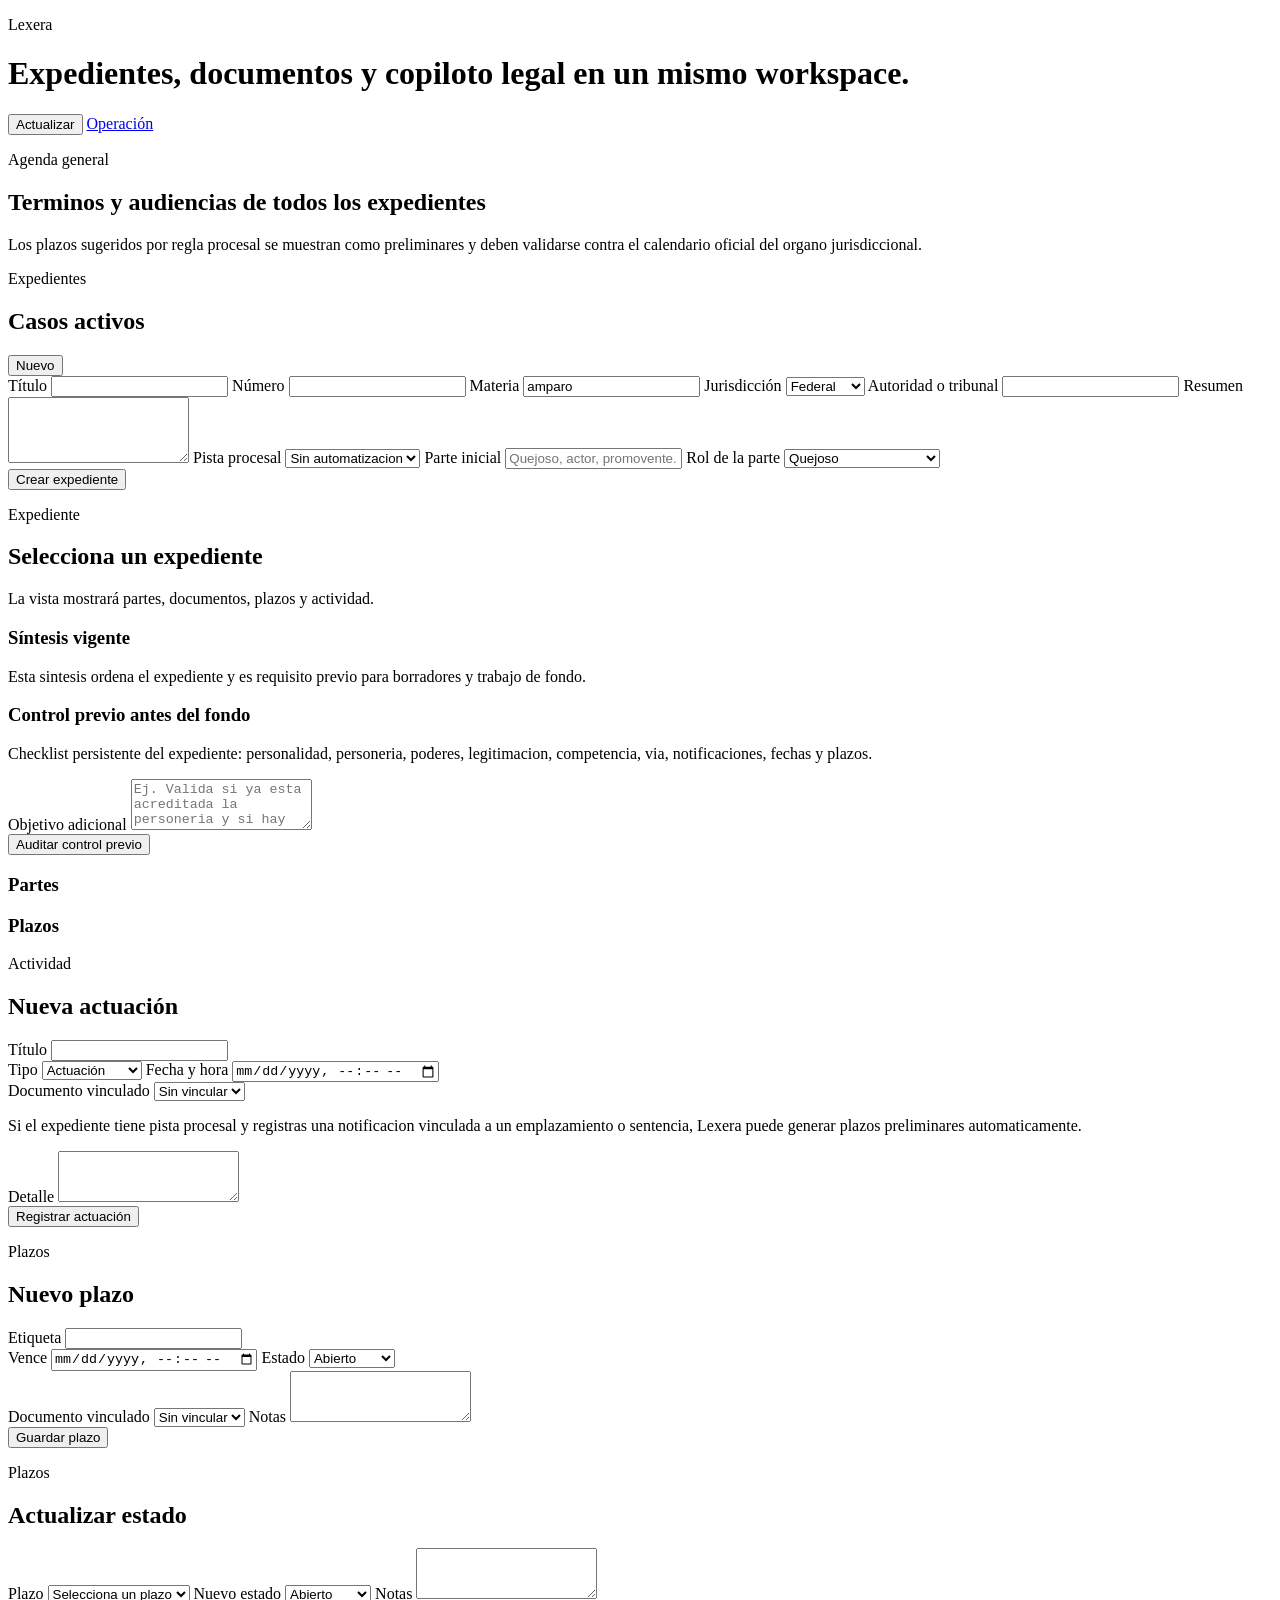
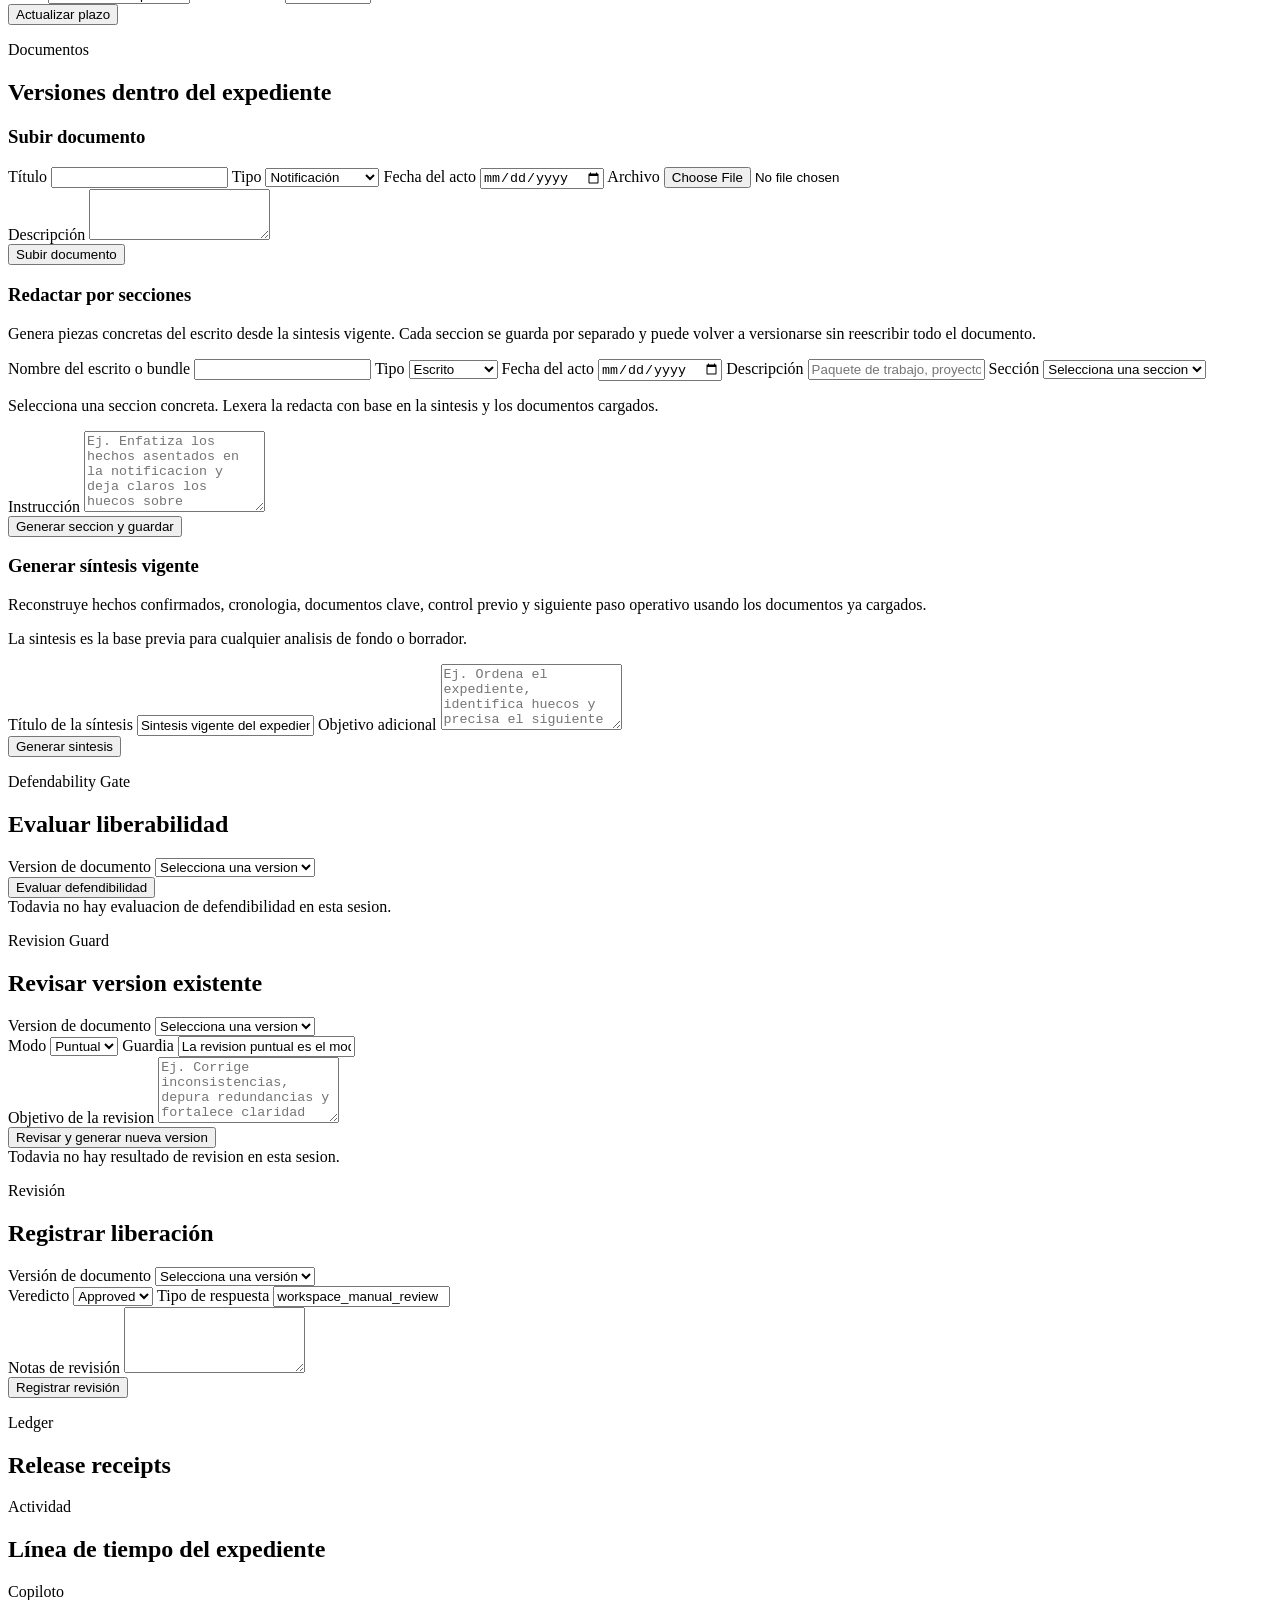
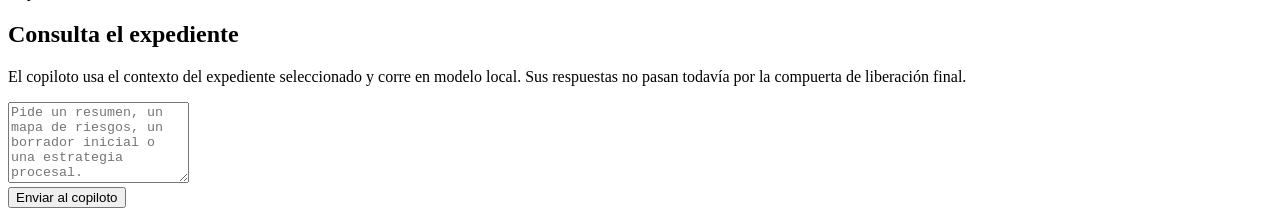
==== ops/workspace/index.html @ 999ca0c4 "feat: add Lexera operator console and workspace" ====
<!DOCTYPE html>
<html lang="es">
  <head>
    <meta charset="utf-8" />
    <meta name="viewport" content="width=device-width, initial-scale=1" />
    <title>Lexera</title>
    <link rel="stylesheet" href="/styles.css" />
  </head>
  <body>
    <div class="scene">
      <div class="scene-glow scene-glow-a"></div>
      <div class="scene-glow scene-glow-b"></div>
      <div class="scene-grid"></div>
    </div>

    <main class="workspace-shell">
      <header class="topbar">
        <div>
          <p class="eyebrow">Lexera</p>
          <h1>Expedientes, documentos y copiloto legal en un mismo workspace.</h1>
        </div>
        <div class="topbar-actions">
          <button id="refreshWorkspaceButton" class="ghost-button" type="button">Actualizar</button>
          <a class="ghost-link" href="/ops/" target="_blank" rel="noreferrer">Operación</a>
        </div>
      </header>

      <section class="status-strip" id="statusStrip"></section>

      <section class="panel agenda-panel">
        <div class="panel-header">
          <div>
            <p class="eyebrow">Agenda general</p>
            <h2>Terminos y audiencias de todos los expedientes</h2>
          </div>
        </div>
        <p class="subtle-copy">
          Los plazos sugeridos por regla procesal se muestran como preliminares y deben validarse contra el calendario oficial
          del organo jurisdiccional.
        </p>
        <div id="agendaList" class="list-stack"></div>
      </section>

      <section class="workspace-grid">
        <aside class="sidebar panel">
          <div class="panel-header">
            <div>
              <p class="eyebrow">Expedientes</p>
              <h2>Casos activos</h2>
            </div>
            <button id="toggleExpedienteFormButton" class="primary-button" type="button">Nuevo</button>
          </div>

          <form id="expedienteForm" class="stack-form hidden">
            <label>
              <span>Título</span>
              <input name="title" type="text" required />
            </label>
            <label>
              <span>Número</span>
              <input name="expediente_number" type="text" />
            </label>
            <label>
              <span>Materia</span>
              <input name="matter_type" type="text" value="amparo" required />
            </label>
            <label>
              <span>Jurisdicción</span>
              <select name="jurisdiction_level">
                <option value="federal">Federal</option>
                <option value="estatal">Estatal</option>
                <option value="municipal">Municipal</option>
              </select>
            </label>
            <label>
              <span>Autoridad o tribunal</span>
              <input name="court_or_authority" type="text" />
            </label>
            <label>
              <span>Resumen</span>
              <textarea name="summary" rows="4"></textarea>
            </label>
            <label>
              <span>Pista procesal</span>
              <select name="procedure_track" id="procedureTrackSelect">
                <option value="">Sin automatizacion</option>
              </select>
            </label>
            <label>
              <span>Parte inicial</span>
              <input name="party_display_name" type="text" placeholder="Quejoso, actor, promovente..." />
            </label>
            <label>
              <span>Rol de la parte</span>
              <select name="party_role">
                <option value="quejoso">Quejoso</option>
                <option value="actor">Actor</option>
                <option value="demandado">Demandado</option>
                <option value="autoridad_responsable">Autoridad responsable</option>
                <option value="tercero">Tercero</option>
                <option value="apoderado">Apoderado</option>
                <option value="other">Otro</option>
              </select>
            </label>
            <div class="form-actions">
              <button class="primary-button" type="submit">Crear expediente</button>
            </div>
          </form>

          <div id="expedienteList" class="expediente-list"></div>
        </aside>

        <section class="main-column">
          <article class="panel expediente-panel">
            <div class="panel-header">
              <div>
                <p class="eyebrow">Expediente</p>
                <h2 id="expedienteTitle">Selecciona un expediente</h2>
                <p id="expedienteMeta" class="subtle-copy">La vista mostrará partes, documentos, plazos y actividad.</p>
              </div>
            </div>

            <div id="expedienteSummaryCards" class="summary-grid"></div>

            <div class="subpanel synthesis-panel">
              <div class="subpanel-header">
                <h3>Síntesis vigente</h3>
              </div>
              <p class="subtle-copy">
                Esta sintesis ordena el expediente y es requisito previo para borradores y trabajo de fondo.
              </p>
              <div id="synthesisSummary" class="synthesis-summary"></div>
              <div id="synthesisContent" class="synthesis-content"></div>
            </div>

            <div class="subpanel checklist-panel">
              <div class="subpanel-header">
                <h3>Control previo antes del fondo</h3>
              </div>
              <p class="subtle-copy">
                Checklist persistente del expediente: personalidad, personeria, poderes, legitimacion, competencia, via,
                notificaciones, fechas y plazos.
              </p>
              <form id="preflightChecklistForm" class="stack-form">
                <label>
                  <span>Objetivo adicional</span>
                  <textarea
                    name="objective"
                    rows="3"
                    placeholder="Ej. Valida si ya esta acreditada la personeria y si hay riesgo de preclusion."
                  ></textarea>
                </label>
                <div class="form-actions">
                  <button class="primary-button" type="submit">Auditar control previo</button>
                </div>
              </form>
              <div id="preflightChecklistSummary" class="checklist-summary"></div>
              <div id="preflightChecklistList" class="checklist-grid"></div>
            </div>

            <div class="two-column-section">
              <div class="subpanel">
                <div class="subpanel-header">
                  <h3>Partes</h3>
                </div>
                <div id="partyList" class="list-stack compact"></div>
              </div>
              <div class="subpanel">
                <div class="subpanel-header">
                  <h3>Plazos</h3>
                </div>
                <div id="deadlineList" class="list-stack compact"></div>
              </div>
            </div>
          </article>

          <section class="operations-grid">
            <article class="panel">
              <div class="panel-header">
                <div>
                  <p class="eyebrow">Actividad</p>
                  <h2>Nueva actuación</h2>
                </div>
              </div>
              <form id="eventForm" class="stack-form">
                <label>
                  <span>Título</span>
                  <input name="title" type="text" required />
                </label>
                <div class="form-grid">
                  <label>
                    <span>Tipo</span>
                    <select name="event_type">
                      <option value="actuacion">Actuación</option>
                      <option value="notificacion">Notificación</option>
                      <option value="audiencia">Audiencia</option>
                      <option value="presentacion">Presentación</option>
                      <option value="resolucion">Resolución</option>
                      <option value="other">Otro</option>
                    </select>
                  </label>
                  <label>
                    <span>Fecha y hora</span>
                    <input name="event_date" type="datetime-local" required />
                  </label>
                </div>
                <label>
                  <span>Documento vinculado</span>
                  <select name="document_id" class="document-select">
                    <option value="">Sin vincular</option>
                  </select>
                </label>
                <p class="form-hint">
                  Si el expediente tiene pista procesal y registras una notificacion vinculada a un emplazamiento o sentencia,
                  Lexera puede generar plazos preliminares automaticamente.
                </p>
                <label>
                  <span>Detalle</span>
                  <textarea name="description" rows="3"></textarea>
                </label>
                <div class="form-actions">
                  <button class="primary-button" type="submit">Registrar actuación</button>
                </div>
              </form>
            </article>

            <article class="panel">
              <div class="panel-header">
                <div>
                  <p class="eyebrow">Plazos</p>
                  <h2>Nuevo plazo</h2>
                </div>
              </div>
              <form id="deadlineForm" class="stack-form">
                <label>
                  <span>Etiqueta</span>
                  <input name="label" type="text" required />
                </label>
                <div class="form-grid">
                  <label>
                    <span>Vence</span>
                    <input name="due_at" type="datetime-local" required />
                  </label>
                  <label>
                    <span>Estado</span>
                    <select name="status">
                      <option value="open">Abierto</option>
                      <option value="satisfied">Cumplido</option>
                      <option value="missed">Vencido</option>
                      <option value="cancelled">Cancelado</option>
                    </select>
                  </label>
                </div>
                <label>
                  <span>Documento vinculado</span>
                  <select name="document_id" class="document-select">
                    <option value="">Sin vincular</option>
                  </select>
                </label>
                <label>
                  <span>Notas</span>
                  <textarea name="notes" rows="3"></textarea>
                </label>
                <div class="form-actions">
                  <button class="primary-button" type="submit">Guardar plazo</button>
                </div>
              </form>
            </article>

            <article class="panel">
              <div class="panel-header">
                <div>
                  <p class="eyebrow">Plazos</p>
                  <h2>Actualizar estado</h2>
                </div>
              </div>
              <form id="deadlineUpdateForm" class="stack-form">
                <label>
                  <span>Plazo</span>
                  <select name="deadline_id" id="deadlineUpdateSelect">
                    <option value="">Selecciona un plazo</option>
                  </select>
                </label>
                <label>
                  <span>Nuevo estado</span>
                  <select name="status">
                    <option value="open">Abierto</option>
                    <option value="satisfied">Cumplido</option>
                    <option value="missed">Vencido</option>
                    <option value="cancelled">Cancelado</option>
                  </select>
                </label>
                <label>
                  <span>Notas</span>
                  <textarea name="notes" rows="3"></textarea>
                </label>
                <div class="form-actions">
                  <button class="primary-button" type="submit">Actualizar plazo</button>
                </div>
              </form>
            </article>
          </section>

          <article class="panel documents-panel">
            <div class="panel-header">
              <div>
                <p class="eyebrow">Documentos</p>
                <h2>Versiones dentro del expediente</h2>
              </div>
            </div>

            <div class="two-column-section">
              <form id="documentForm" class="stack-form document-form subpanel">
                <div class="subpanel-header">
                  <h3>Subir documento</h3>
                </div>
                <div class="form-grid">
                  <label>
                    <span>Título</span>
                    <input name="title" type="text" required />
                  </label>
                  <label>
                    <span>Tipo</span>
                    <select name="document_type">
                      <option value="notificacion">Notificación</option>
                      <option value="emplazamiento">Emplazamiento</option>
                      <option value="acuerdo">Acuerdo</option>
                      <option value="sentencia">Sentencia</option>
                      <option value="demanda">Demanda</option>
                      <option value="escrito">Escrito</option>
                      <option value="oficio">Oficio</option>
                      <option value="constancia">Constancia</option>
                      <option value="anexo">Anexo</option>
                      <option value="prueba">Prueba</option>
                      <option value="otro">Otro</option>
                    </select>
                  </label>
                  <label>
                    <span>Fecha del acto</span>
                    <input name="event_date" type="date" />
                  </label>
                  <label>
                    <span>Archivo</span>
                    <input name="file" type="file" required />
                  </label>
                </div>
                <label>
                  <span>Descripción</span>
                  <textarea name="description" rows="3"></textarea>
                </label>
                <div class="form-actions">
                  <button class="primary-button" type="submit">Subir documento</button>
                </div>
              </form>

              <form id="draftForm" class="stack-form subpanel">
                <div class="subpanel-header">
                  <h3>Redactar por secciones</h3>
                </div>
                <p class="subtle-copy">
                  Genera piezas concretas del escrito desde la sintesis vigente. Cada seccion se guarda por separado y
                  puede volver a versionarse sin reescribir todo el documento.
                </p>
                <div class="form-grid">
                  <label>
                    <span>Nombre del escrito o bundle</span>
                    <input name="bundle_title" type="text" required />
                  </label>
                  <label>
                    <span>Tipo</span>
                    <select name="document_type">
                      <option value="escrito">Escrito</option>
                      <option value="demanda">Demanda</option>
                      <option value="oficio">Oficio</option>
                      <option value="constancia">Constancia</option>
                      <option value="otro">Otro</option>
                    </select>
                  </label>
                  <label>
                    <span>Fecha del acto</span>
                    <input name="event_date" type="date" />
                  </label>
                  <label>
                    <span>Descripción</span>
                    <input name="description" type="text" placeholder="Paquete de trabajo, proyecto de amparo, recurso..." />
                  </label>
                  <label>
                    <span>Sección</span>
                    <select name="section_key" id="draftSectionSelect" required>
                      <option value="">Selecciona una seccion</option>
                    </select>
                  </label>
                </div>
                <p class="form-hint" id="draftSectionHelp">
                  Selecciona una seccion concreta. Lexera la redacta con base en la sintesis y los documentos cargados.
                </p>
                <label>
                  <span>Instrucción</span>
                  <textarea
                    name="prompt"
                    rows="5"
                    placeholder="Ej. Enfatiza los hechos asentados en la notificacion y deja claros los huecos sobre personeria."
                    required
                  ></textarea>
                </label>
                <div class="form-actions">
                  <button class="primary-button" type="submit">Generar seccion y guardar</button>
                </div>
              </form>

              <form id="caseAnalysisForm" class="stack-form subpanel">
                <div class="subpanel-header">
                  <h3>Generar síntesis vigente</h3>
                </div>
                <p class="subtle-copy">
                  Reconstruye hechos confirmados, cronologia, documentos clave, control previo y siguiente paso operativo
                  usando los documentos ya cargados.
                </p>
                <p class="subtle-copy">
                  La sintesis es la base previa para cualquier analisis de fondo o borrador.
                </p>
                <label>
                  <span>Título de la síntesis</span>
                  <input name="title" type="text" value="Sintesis vigente del expediente" />
                </label>
                <label>
                  <span>Objetivo adicional</span>
                  <textarea
                    name="objective"
                    rows="4"
                    placeholder="Ej. Ordena el expediente, identifica huecos y precisa el siguiente paso operativo inmediato."
                  ></textarea>
                </label>
                <div class="form-actions">
                  <button class="primary-button" type="submit">Generar sintesis</button>
                </div>
              </form>
            </div>

            <div id="documentList" class="list-stack"></div>
          </article>

          <section class="two-column-section">
            <article class="panel">
              <div class="panel-header">
                <div>
                  <p class="eyebrow">Defendability Gate</p>
                  <h2>Evaluar liberabilidad</h2>
                </div>
              </div>
              <form id="defendabilityForm" class="stack-form">
                <label>
                  <span>Version de documento</span>
                  <select name="document_version_id" id="defendabilityVersionSelect">
                    <option value="">Selecciona una version</option>
                  </select>
                </label>
                <div class="form-actions">
                  <button class="primary-button" type="submit">Evaluar defendibilidad</button>
                </div>
              </form>
              <div id="defendabilityResult" class="revision-result empty-state">
                Todavia no hay evaluacion de defendibilidad en esta sesion.
              </div>
            </article>

            <article class="panel">
              <div class="panel-header">
                <div>
                  <p class="eyebrow">Revision Guard</p>
                  <h2>Revisar version existente</h2>
                </div>
              </div>
              <form id="revisionForm" class="stack-form">
                <label>
                  <span>Version de documento</span>
                  <select name="document_version_id" id="revisionVersionSelect">
                    <option value="">Selecciona una version</option>
                  </select>
                </label>
                <div class="form-grid">
                  <label>
                    <span>Modo</span>
                    <select name="revision_mode" id="revisionModeSelect">
                      <option value="narrow">Puntual</option>
                      <option value="broad">Amplia</option>
                    </select>
                  </label>
                  <label>
                    <span>Guardia</span>
                    <input id="revisionModeHint" type="text" value="La revision puntual es el modo por defecto." readonly />
                  </label>
                </div>
                <label>
                  <span>Objetivo de la revision</span>
                  <textarea
                    name="objective"
                    rows="4"
                    placeholder="Ej. Corrige inconsistencias, depura redundancias y fortalece claridad sin reescritura total."
                    required
                  ></textarea>
                </label>
                <div class="form-actions">
                  <button class="primary-button" type="submit">Revisar y generar nueva version</button>
                </div>
              </form>
              <div id="revisionResult" class="revision-result empty-state">
                Todavia no hay resultado de revision en esta sesion.
              </div>
            </article>

            <article class="panel">
              <div class="panel-header">
                <div>
                  <p class="eyebrow">Revisión</p>
                  <h2>Registrar liberación</h2>
                </div>
              </div>
              <form id="releaseForm" class="stack-form">
                <label>
                  <span>Versión de documento</span>
                  <select name="document_version_id" id="releaseVersionSelect">
                    <option value="">Selecciona una versión</option>
                  </select>
                </label>
                <div class="form-grid">
                  <label>
                    <span>Veredicto</span>
                    <select name="verdict">
                      <option value="approved">Approved</option>
                      <option value="blocked">Blocked</option>
                      <option value="bypass">Bypass</option>
                    </select>
                  </label>
                  <label>
                    <span>Tipo de respuesta</span>
                    <input name="response_type" type="text" value="workspace_manual_review" />
                  </label>
                </div>
                <label>
                  <span>Notas de revisión</span>
                  <textarea name="notes" rows="4"></textarea>
                </label>
                <div class="form-actions">
                  <button class="primary-button" type="submit">Registrar revisión</button>
                </div>
              </form>
            </article>

            <article class="panel">
              <div class="panel-header">
                <div>
                  <p class="eyebrow">Ledger</p>
                  <h2>Release receipts</h2>
                </div>
              </div>
              <div id="releaseReceiptList" class="list-stack"></div>
            </article>
          </section>

          <article class="panel timeline-panel">
            <div class="panel-header">
              <div>
                <p class="eyebrow">Actividad</p>
                <h2>Línea de tiempo del expediente</h2>
              </div>
            </div>
            <div id="timelineList" class="timeline-list"></div>
          </article>
        </section>

        <aside class="copilot-column panel">
          <div class="panel-header">
            <div>
              <p class="eyebrow">Copiloto</p>
              <h2>Consulta el expediente</h2>
            </div>
          </div>
          <p class="subtle-copy">
            El copiloto usa el contexto del expediente seleccionado y corre en modelo local. Sus respuestas no pasan todavía
            por la compuerta de liberación final.
          </p>
          <div id="copilotMessages" class="copilot-thread"></div>
          <form id="copilotForm" class="copilot-form">
            <textarea
              id="copilotPrompt"
              name="prompt"
              rows="5"
              placeholder="Pide un resumen, un mapa de riesgos, un borrador inicial o una estrategia procesal."
              required
            ></textarea>
            <div class="form-actions">
              <button class="primary-button" type="submit">Enviar al copiloto</button>
            </div>
          </form>
        </aside>
      </section>
    </main>

    <template id="expedienteListItemTemplate">
      <button class="expediente-item" type="button">
        <span class="expediente-item-title"></span>
        <span class="expediente-item-meta"></span>
      </button>
    </template>

    <template id="summaryCardTemplate">
      <article class="summary-card">
        <span class="summary-label"></span>
        <strong class="summary-value"></strong>
        <span class="summary-note"></span>
      </article>
    </template>

    <template id="listRowTemplate">
      <article class="list-row">
        <div class="row-main">
          <strong class="row-title"></strong>
          <p class="row-detail"></p>
        </div>
        <div class="row-side">
          <span class="row-tag"></span>
          <span class="row-meta"></span>
        </div>
      </article>
    </template>

    <template id="timelineItemTemplate">
      <article class="timeline-item">
        <span class="timeline-date"></span>
        <div class="timeline-body">
          <strong class="timeline-title"></strong>
          <p class="timeline-detail"></p>
        </div>
      </article>
    </template>

    <template id="chatBubbleTemplate">
      <article class="chat-bubble">
        <span class="chat-role"></span>
        <div class="chat-content"></div>
      </article>
    </template>

    <script src="/app.js" type="module"></script>
  </body>
</html>
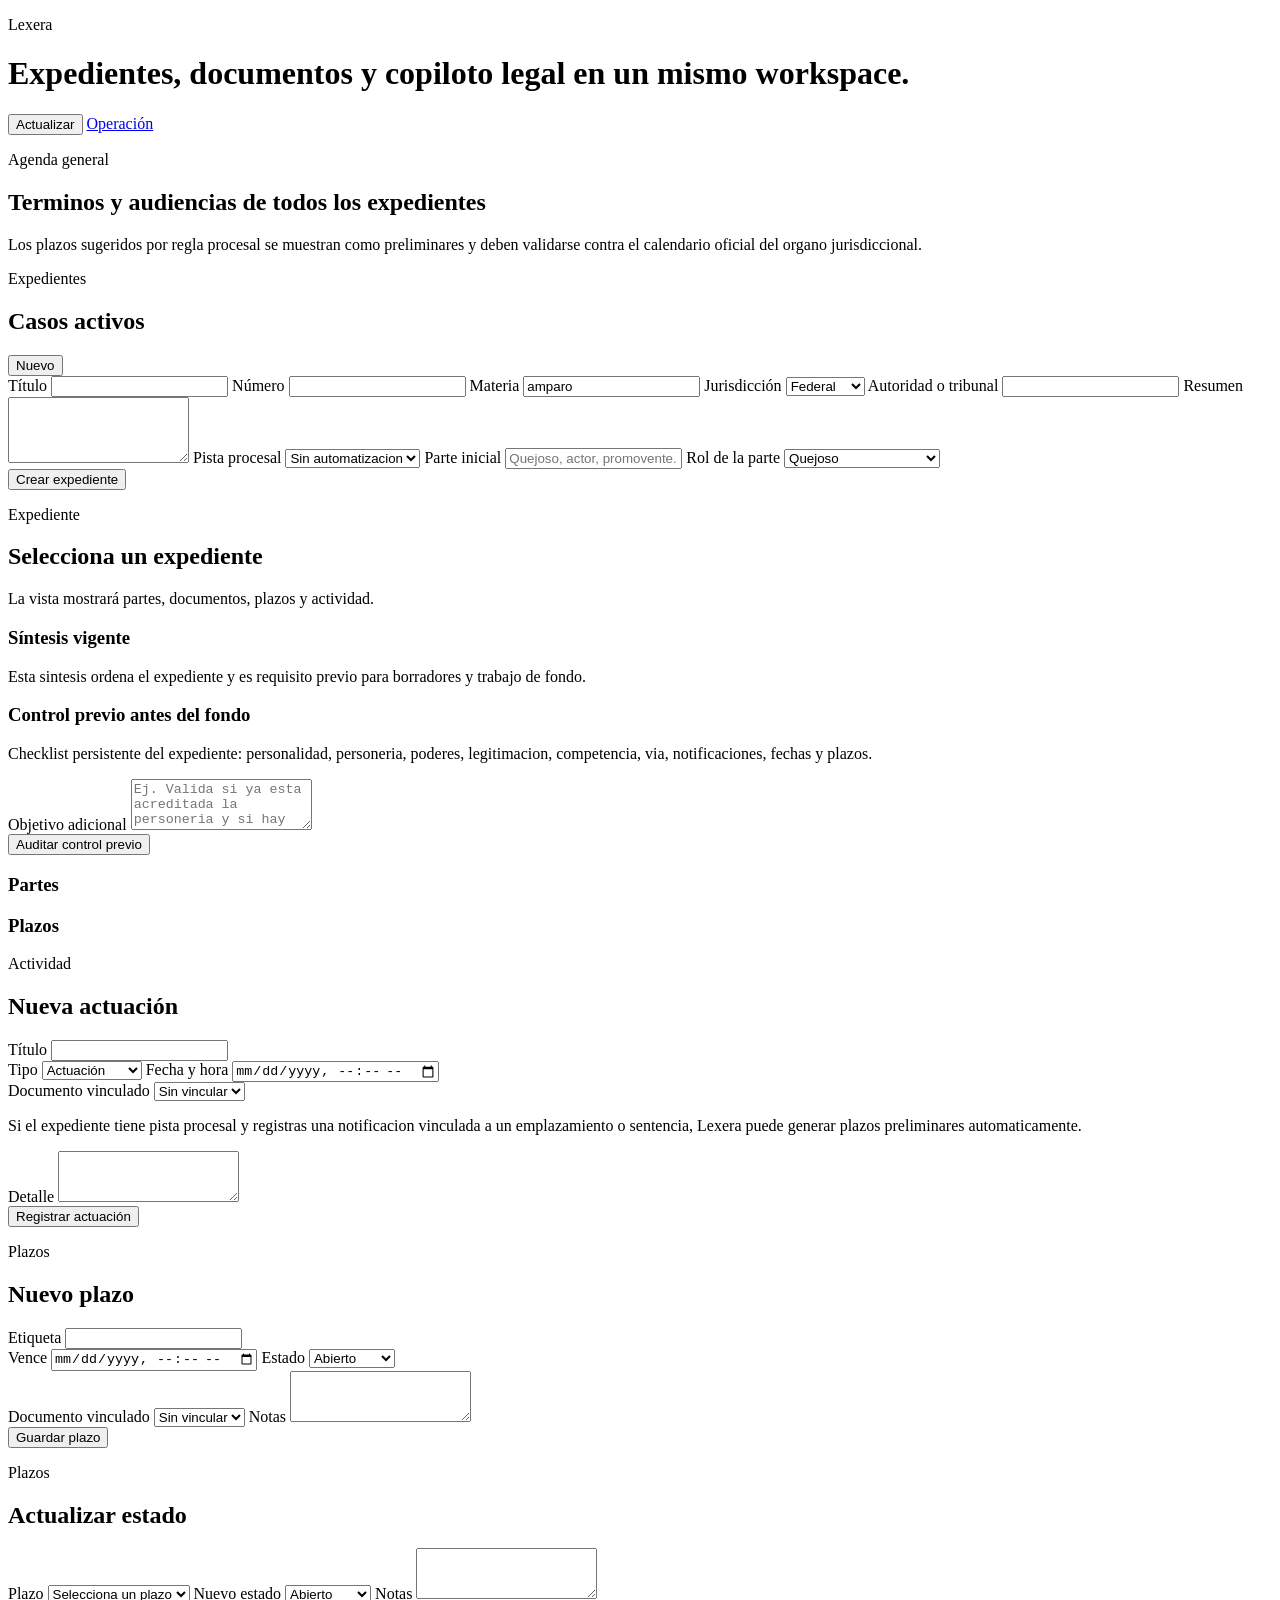
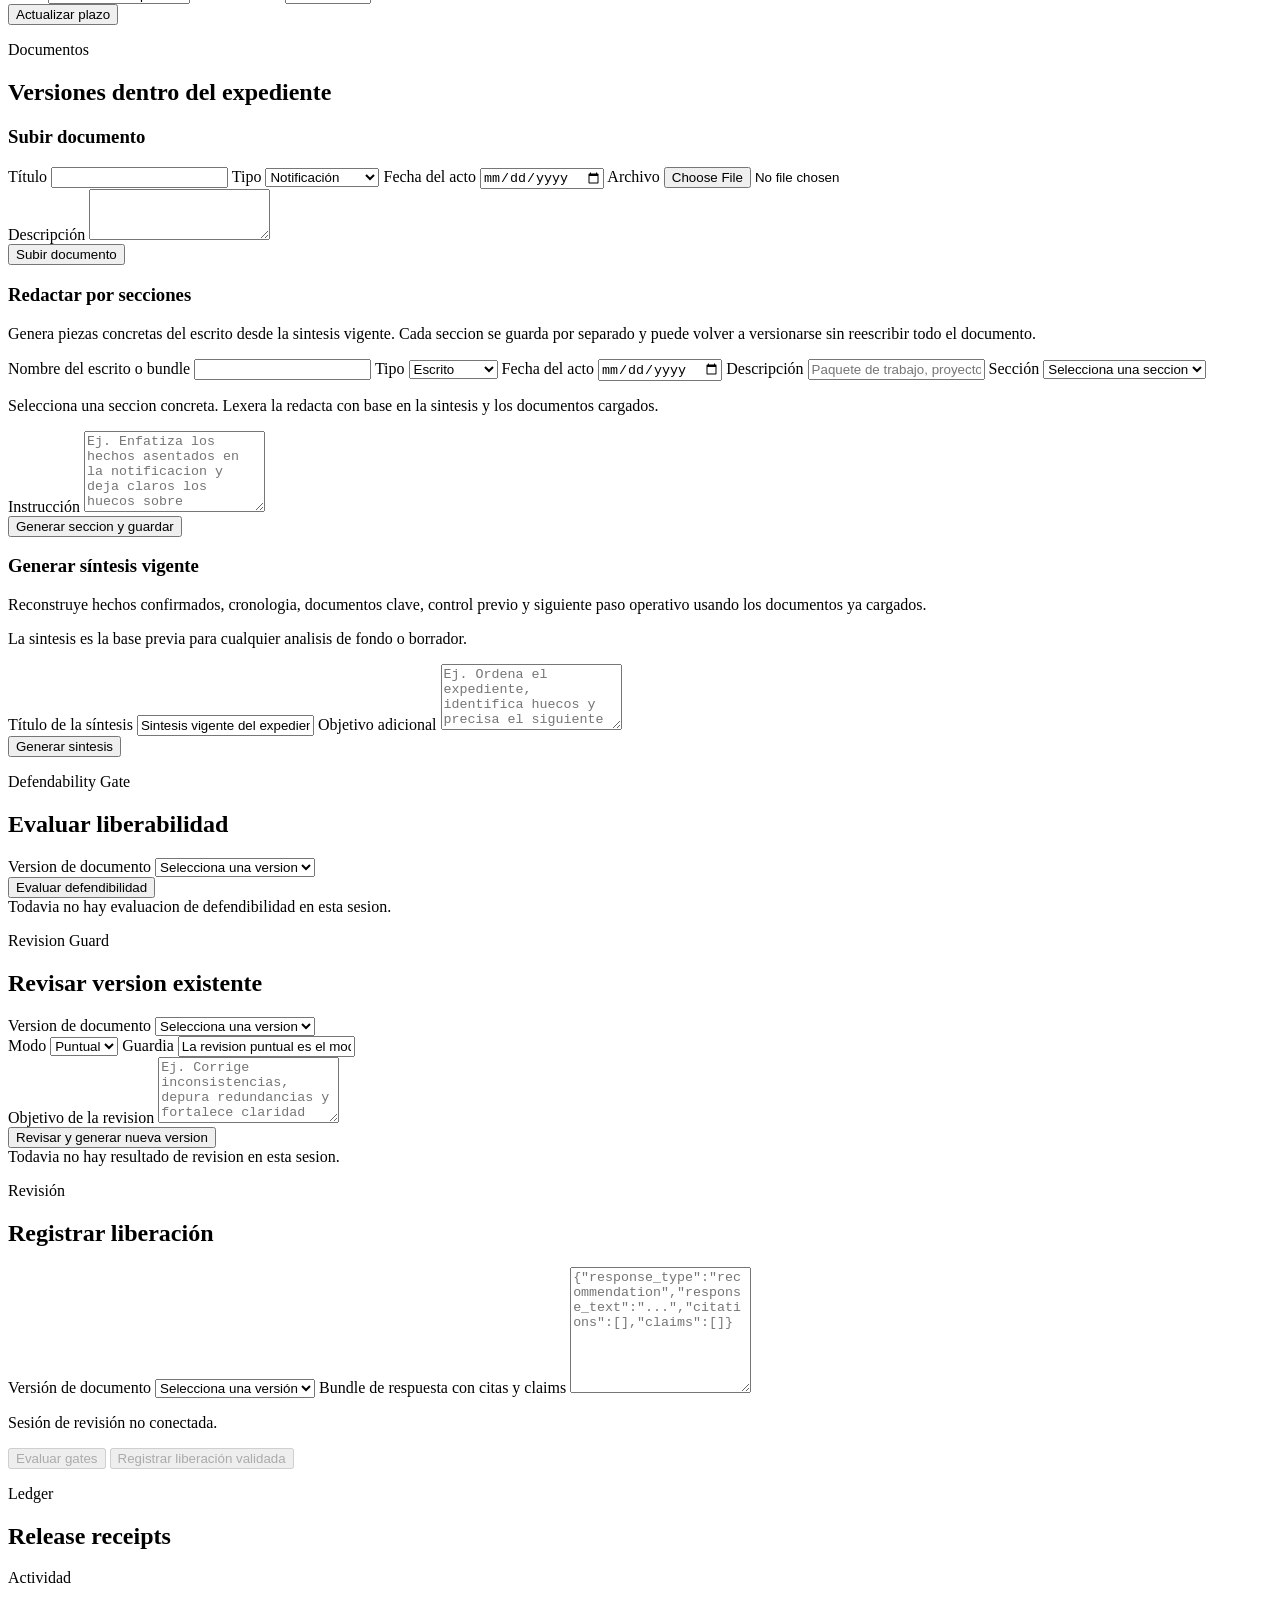
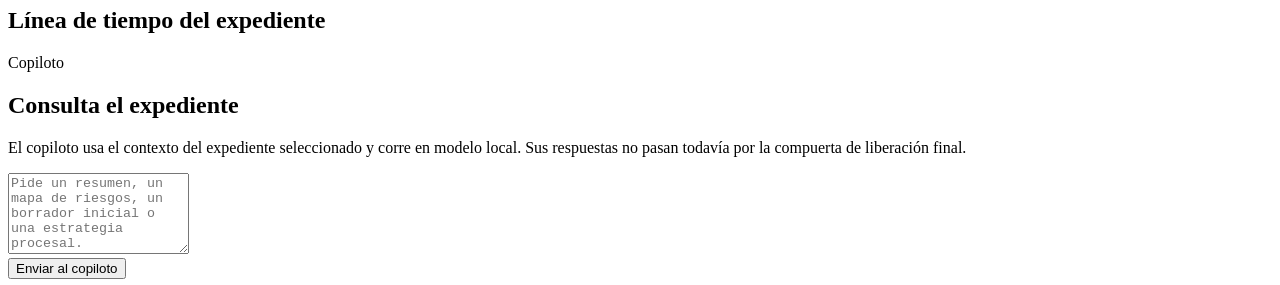
==== commit 9a8c9efd: "Enforce authenticated MCP release with persisted gate evidence" ====
--- a/ops/workspace/index.html
+++ b/ops/workspace/index.html
@@ -509,7 +509,7 @@
               </div>
             </article>
 
-            <article class="panel">
+            <article class="panel release-panel">
               <div class="panel-header">
                 <div>
                   <p class="eyebrow">Revisión</p>
@@ -523,27 +523,16 @@
                     <option value="">Selecciona una versión</option>
                   </select>
                 </label>
-                <div class="form-grid">
-                  <label>
-                    <span>Veredicto</span>
-                    <select name="verdict">
-                      <option value="approved">Approved</option>
-                      <option value="blocked">Blocked</option>
-                      <option value="bypass">Bypass</option>
-                    </select>
-                  </label>
-                  <label>
-                    <span>Tipo de respuesta</span>
-                    <input name="response_type" type="text" value="workspace_manual_review" />
-                  </label>
-                </div>
-                <label>
-                  <span>Notas de revisión</span>
-                  <textarea name="notes" rows="4"></textarea>
-                </label>
-                <div class="form-actions">
-                  <button class="primary-button" type="submit">Registrar revisión</button>
-                </div>
+                <label>
+                  <span>Bundle de respuesta con citas y claims</span>
+                  <textarea name="bundle" rows="8" placeholder='{"response_type":"recommendation","response_text":"...","citations":[],"claims":[]}' required></textarea>
+                </label>
+                <div class="form-actions">
+                  <p id="releaseSessionStatus">Sesión de revisión no conectada.</p>
+                  <button class="primary-button" type="submit" id="evaluateReleaseButton" disabled>Evaluar gates</button>
+                  <button class="primary-button" type="button" id="confirmReleaseButton" disabled>Registrar liberación validada</button>
+                </div>
+                <pre id="releaseGateResult" aria-live="polite"></pre>
               </form>
             </article>
 
